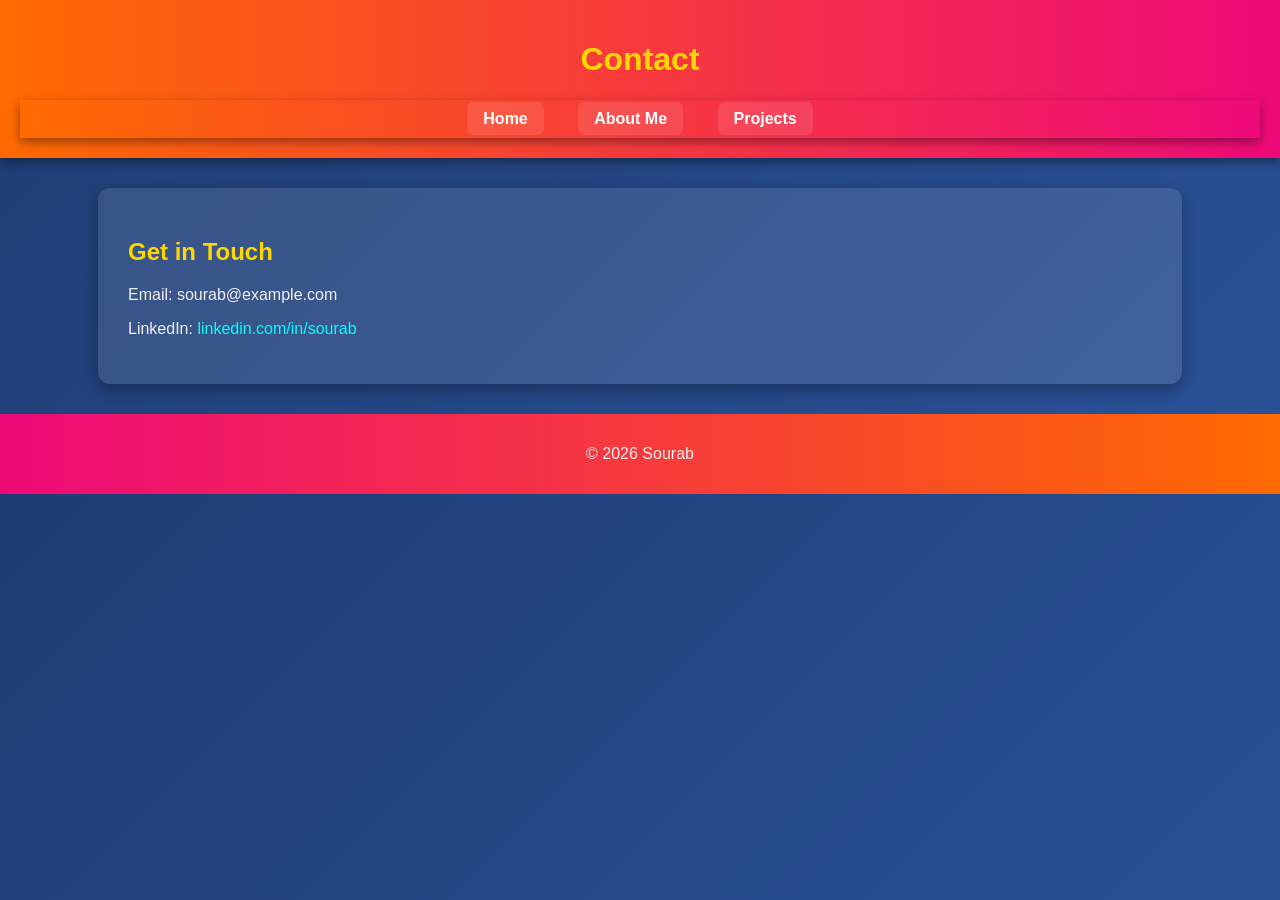
==== contact.html @ fd6e8850 "Add files via upload" ====
<!DOCTYPE html>
<html lang="en">
<head>
  <meta charset="UTF-8">
  <meta name="viewport" content="width=device-width, initial-scale=1.0">
  <title>Contact - Sourab</title>
  <link rel="stylesheet" href="style.css">
</head>
<body>
  <header>
    <h1>Contact</h1>
    <nav>
      <a href="index.html">Home</a>
      <a href="about.html">About Me</a>
      <a href="projects.html">Projects</a>
    </nav>
  </header>

  <section>
    <h2>Get in Touch</h2>
    <p>Email: sourab@example.com</p>
    <p>LinkedIn: <a href="https://linkedin.com/in/sourab">linkedin.com/in/sourab</a></p>
  </section>

  <footer>
    <p>© 2026 Sourab</p>
  </footer>
</body>
</html>
---- style.css ----
/* 🔹 Global Styles */
body {
  font-family: Arial, sans-serif;
  margin: 0;
  padding: 0;
  background: linear-gradient(135deg, #1e3c72, #2a5298); /* Blue gradient */
  color: #fff;
  animation: fadeIn 2s ease-in; /* Page fade-in */
}

/* 🔹 Header */
header {
  background: linear-gradient(90deg, #ff6a00, #ee0979); /* Orange to pink */
  color: white;
  padding: 20px;
  text-align: center;
  box-shadow: 0 4px 10px rgba(0,0,0,0.4);
  animation: slideDown 1.5s ease-out;
}

/* 🔹 Navigation Bar */
nav {
  margin-top: 15px;
  background: linear-gradient(90deg, #ff6a00, #ee0979);
  padding: 10px;
  text-align: center;
  box-shadow: 0 4px 10px rgba(0,0,0,0.4);
}

nav a {
  color: #fff;
  font-weight: bold;
  text-decoration: none;
  margin: 0 15px;
  padding: 8px 16px;
  border-radius: 6px;
  transition: all 0.3s ease;
  background: rgba(255,255,255,0.1);
}

nav a:hover {
  background: #00ffff;
  color: #000;
  box-shadow: 0 0 10px #00ffff;
  transform: scale(1.1);
}

/* 🔹 Sections */
section {
  background: rgba(255, 255, 255, 0.1);
  margin: 30px auto;
  padding: 30px;
  border-radius: 12px;
  width: 80%;
  box-shadow: 0 6px 15px rgba(0,0,0,0.3);
  transition: transform 0.3s, box-shadow 0.3s;
}

section:hover {
  transform: scale(1.05);
  box-shadow: 0 8px 20px rgba(0,0,0,0.5);
}

/* 🔹 Headings */
h1, h2 {
  color: #ffd700; /* Gold headings */
  animation: glow 2s infinite alternate;
}

/* 🔹 Paragraphs */
p {
  color: #f0f0f0;
}

/* 🔹 Lists */
ul {
  list-style-type: none;
  padding: 0;
}

li {
  margin: 10px 0;
  color: #00ffff;
  animation: fadeInUp 1s ease-in;
}

/* 🔹 Images */
img {
  display: block;
  margin: 20px auto;
  border: 3px solid #ffd700;
  box-shadow: 0 4px 10px rgba(0,0,0,0.5);
  transition: transform 0.3s;
}

img:hover {
  transform: scale(1.1);
}

/* 🔹 Footer */
footer {
  background: linear-gradient(90deg, #ee0979, #ff6a00);
  color: white;
  padding: 15px;
  text-align: center;
  margin-top: 20px;
  animation: slideUp 1.5s ease-out;
}

/* 🔹 Links */
a {
  color: #00ffff;
  text-decoration: none;
  transition: 0.3s;
}

a:hover {
  color: #ff00ff;
  text-shadow: 0 0 10px #ff00ff;
}

/* 🔹 Animations */
@keyframes fadeIn {
  from { opacity: 0; }
  to { opacity: 1; }
}

@keyframes slideDown {
  from { transform: translateY(-50px); opacity: 0; }
  to { transform: translateY(0); opacity: 1; }
}

@keyframes slideUp {
  from { transform: translateY(50px); opacity: 0; }
  to { transform: translateY(0); opacity: 1; }
}

@keyframes glow {
  from { text-shadow: 0 0 5px #ffd700; }
  to { text-shadow: 0 0 20px #ff4500; }
}

@keyframes fadeInUp {
  from { transform: translateY(20px); opacity: 0; }
  to { transform: translateY(0); opacity: 1; }
}
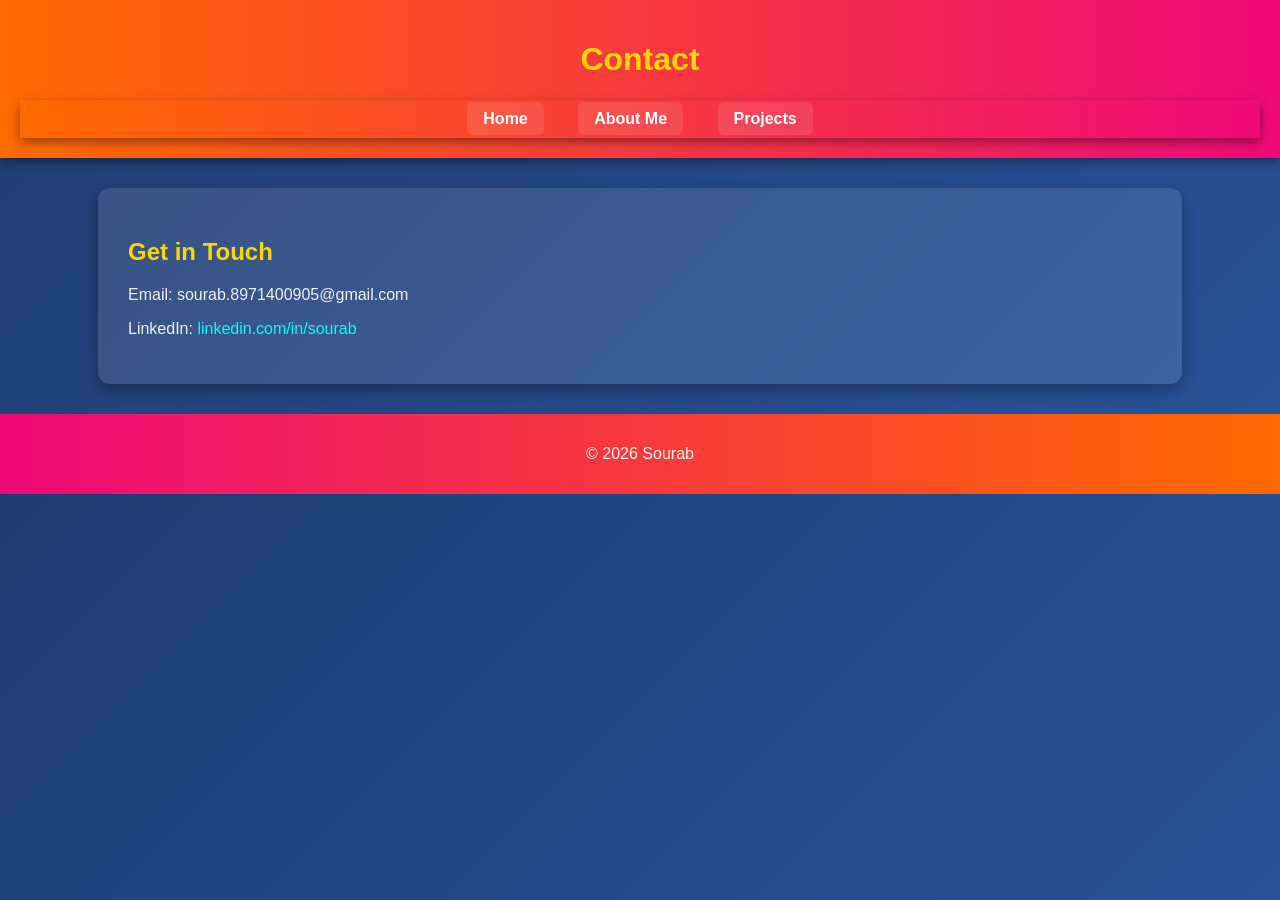
==== commit fc207424: "Update contact.html" ====
--- a/contact.html
+++ b/contact.html
@@ -18,8 +18,8 @@
 
   <section>
     <h2>Get in Touch</h2>
-    <p>Email: sourab@example.com</p>
-    <p>LinkedIn: <a href="https://linkedin.com/in/sourab">linkedin.com/in/sourab</a></p>
+    <p>Email: sourab.8971400905@gmail.com</p>
+    <p>LinkedIn: <a href="https://www.linkedin.com/in/sourab-r-214ab5205/?lipi=urn%3Ali%3Apage%3Ad_flagship3_profile_view_base_contact_details%3BoVS4WByJQO25Qx0m39gmUg%3D%3D">linkedin.com/in/sourab</a></p>
   </section>
 
   <footer>
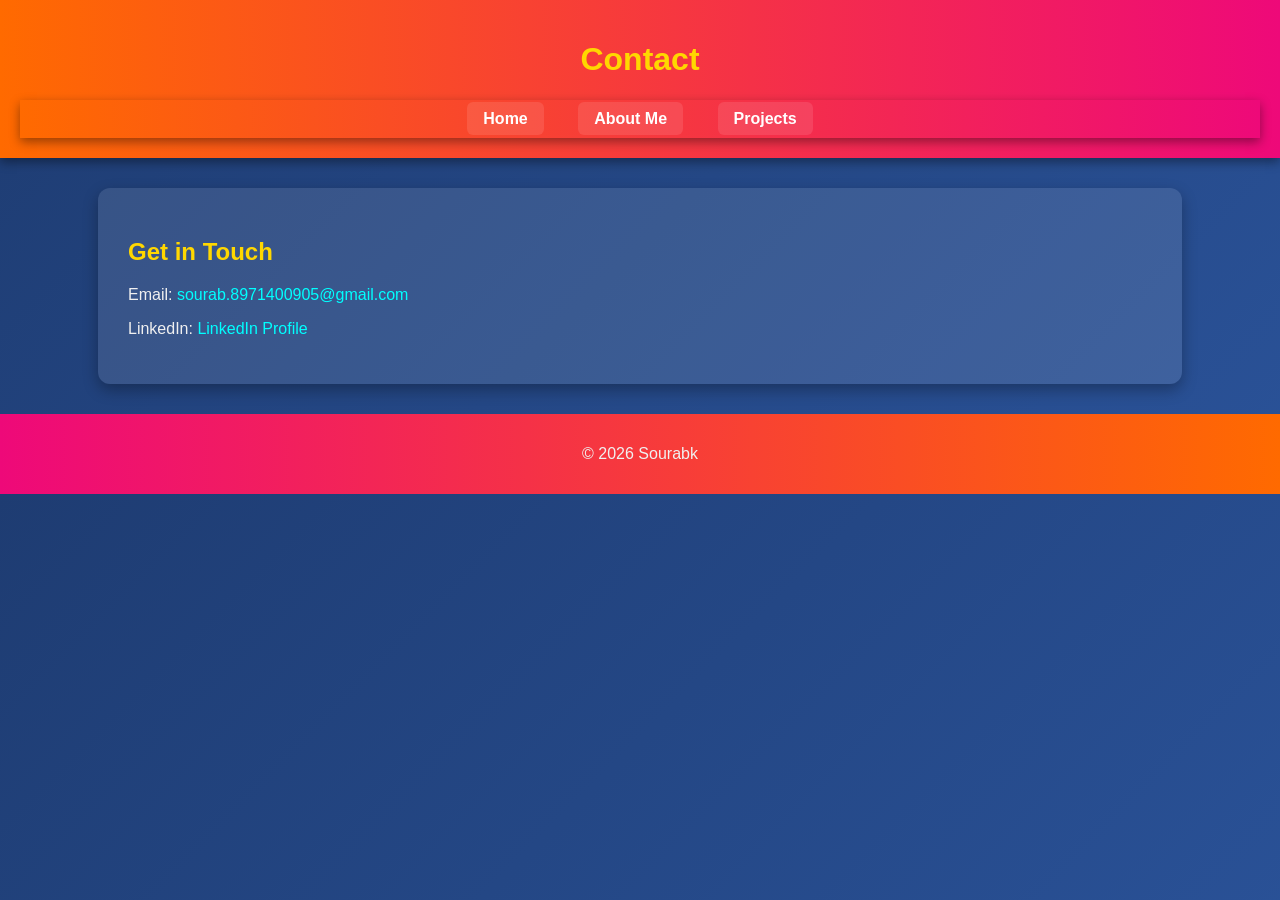
==== commit 0fb7031a: "Update contact.html" ====
--- a/contact.html
+++ b/contact.html
@@ -3,7 +3,7 @@
 <head>
   <meta charset="UTF-8">
   <meta name="viewport" content="width=device-width, initial-scale=1.0">
-  <title>Contact - Sourab</title>
+  <title>Contact - Sourabk</title>
   <link rel="stylesheet" href="style.css">
 </head>
 <body>
@@ -18,12 +18,16 @@
 
   <section>
     <h2>Get in Touch</h2>
-    <p>Email: sourab.8971400905@gmail.com</p>
-    <p>LinkedIn: <a href="https://www.linkedin.com/in/sourab-r-214ab5205/?lipi=urn%3Ali%3Apage%3Ad_flagship3_profile_view_base_contact_details%3BoVS4WByJQO25Qx0m39gmUg%3D%3D">linkedin.com/in/sourab</a></p>
+    <p>Email: <a href="mailto:sourab.8971400905@gmail.com">sourab.8971400905@gmail.com</a></p>
+    <p>LinkedIn: 
+      <a href="https://www.linkedin.com/in/sourab-r-214ab5205/?lipi=urn%3Ali%3Apage%3Ad_flagship3_profile_view_base_contact_details%3BHk7fYQUkSCag0G7t2b5v7g%3D%3D" target="_blank">
+        LinkedIn Profile
+      </a>
+    </p>
   </section>
 
   <footer>
-    <p>© 2026 Sourab</p>
+    <p>© 2026 Sourabk</p>
   </footer>
 </body>
 </html>
